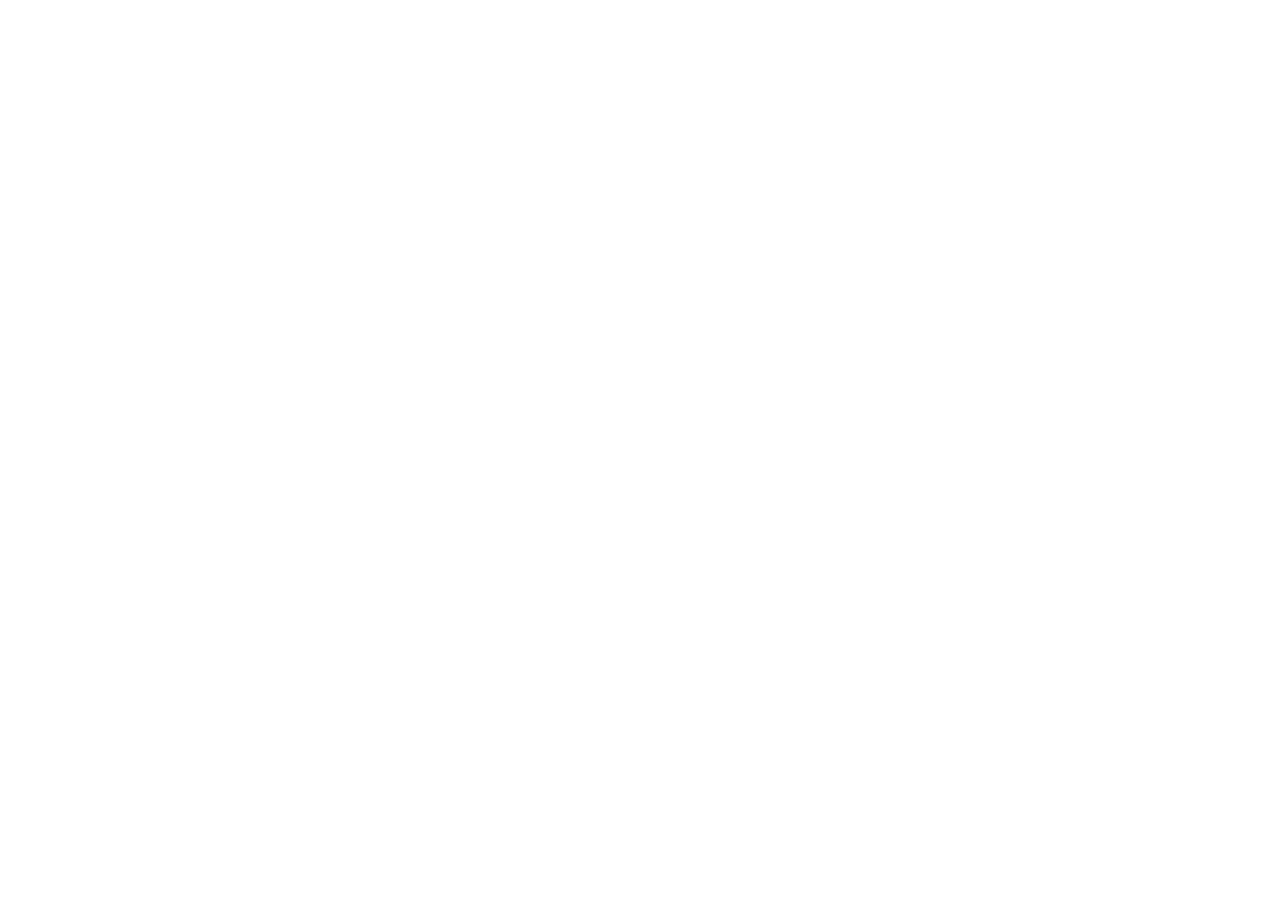
==== chicken-pizza.html @ d8e789a3 "hi" ====
<!DOCTYPE html>
<html lang="en">
<head>
    <meta charset="UTF-8">
    <meta name="viewport" content="width=device-width, initial-scale=1.0">
    <title> Zee Pizza</title>
</head>
<body>
    
</body>
</html>
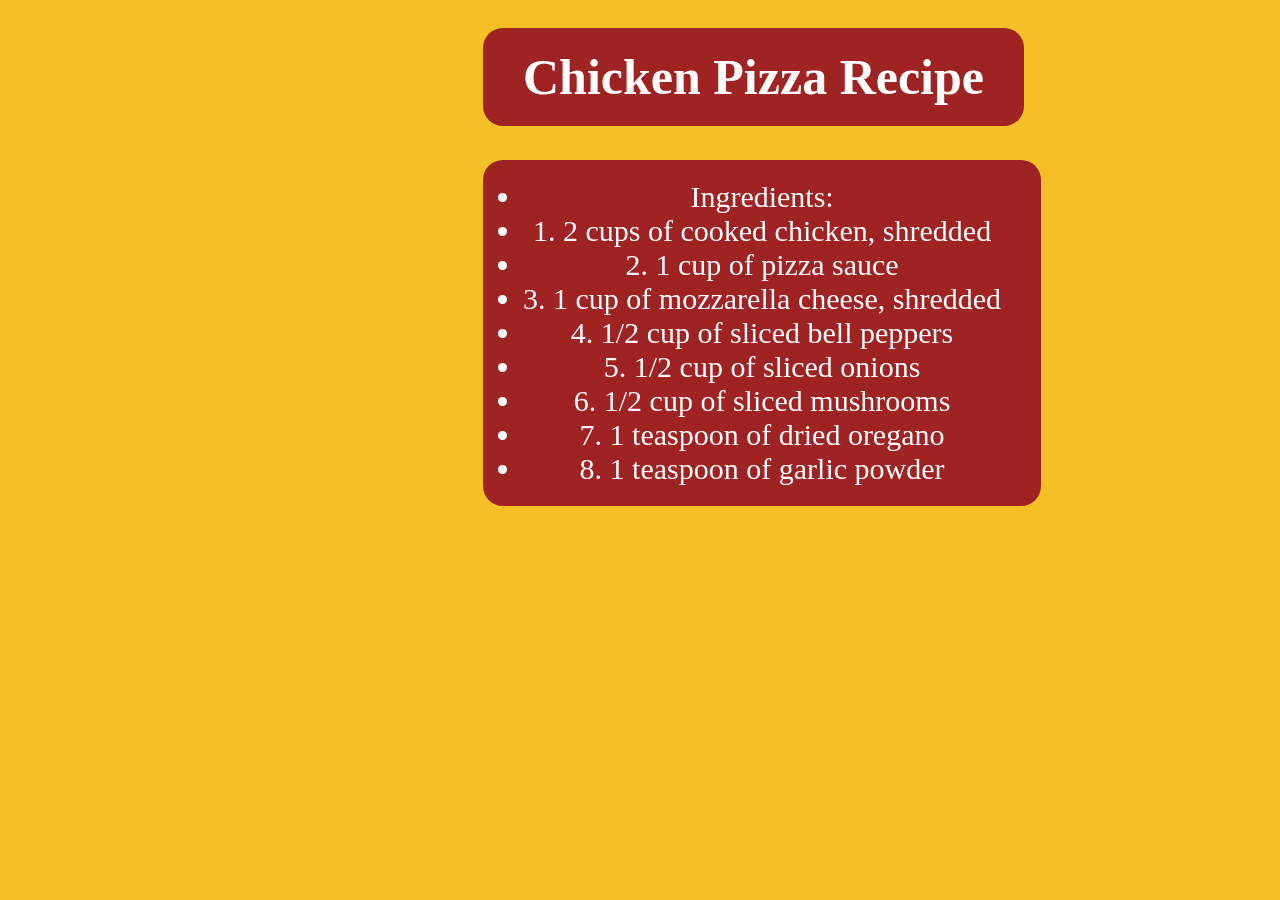
==== commit 20311088: "Update chicken-pizza.html" ====
--- a/chicken-pizza.html
+++ b/chicken-pizza.html
@@ -4,8 +4,54 @@
     <meta charset="UTF-8">
     <meta name="viewport" content="width=device-width, initial-scale=1.0">
     <title> Zee Pizza</title>
+    <style>
+        h1 {
+            justify-content: center;
+            text-align: center;
+            margin-top: 20px;
+            margin-left: 475px;
+            font-size: 50px;
+            color: white;
+            display: inline-block;
+            background-color: rgb(160, 35, 35);
+            border-radius: 20px;
+            size: 50px;
+            padding: 20px 40px;
+            
+        }
+
+        body {
+            background-color: rgb(243, 192, 38);
+          
+        }
+        ul {
+            padding: 20px 40px;
+            justify-content: center;
+            text-align: center;
+            margin-top: 0;
+            margin-left: 475px;
+            font-size: 30px;
+            color: white;
+            display: inline-block;
+            background-color: rgb(160, 35, 35);
+            border-radius: 20px;
+
+        }
+    </style>
 </head>
 <body>
-    
+    <h1>Chicken Pizza Recipe</h1>
+    <ul>
+        <li>Ingredients:</li>
+        <li>1. 2 cups of cooked chicken, shredded</li>
+        <li>2. 1 cup of pizza sauce</li>
+        <li>3. 1 cup of mozzarella cheese, shredded</li>
+        <li>4. 1/2 cup of sliced bell peppers</li>
+        <li>5. 1/2 cup of sliced onions</li>
+        <li>6. 1/2 cup of sliced mushrooms</li>
+        <li>7. 1 teaspoon of dried oregano</li>
+        <li>8. 1 teaspoon of garlic powder</li>
+    </ul>
+
 </body>
 </html>
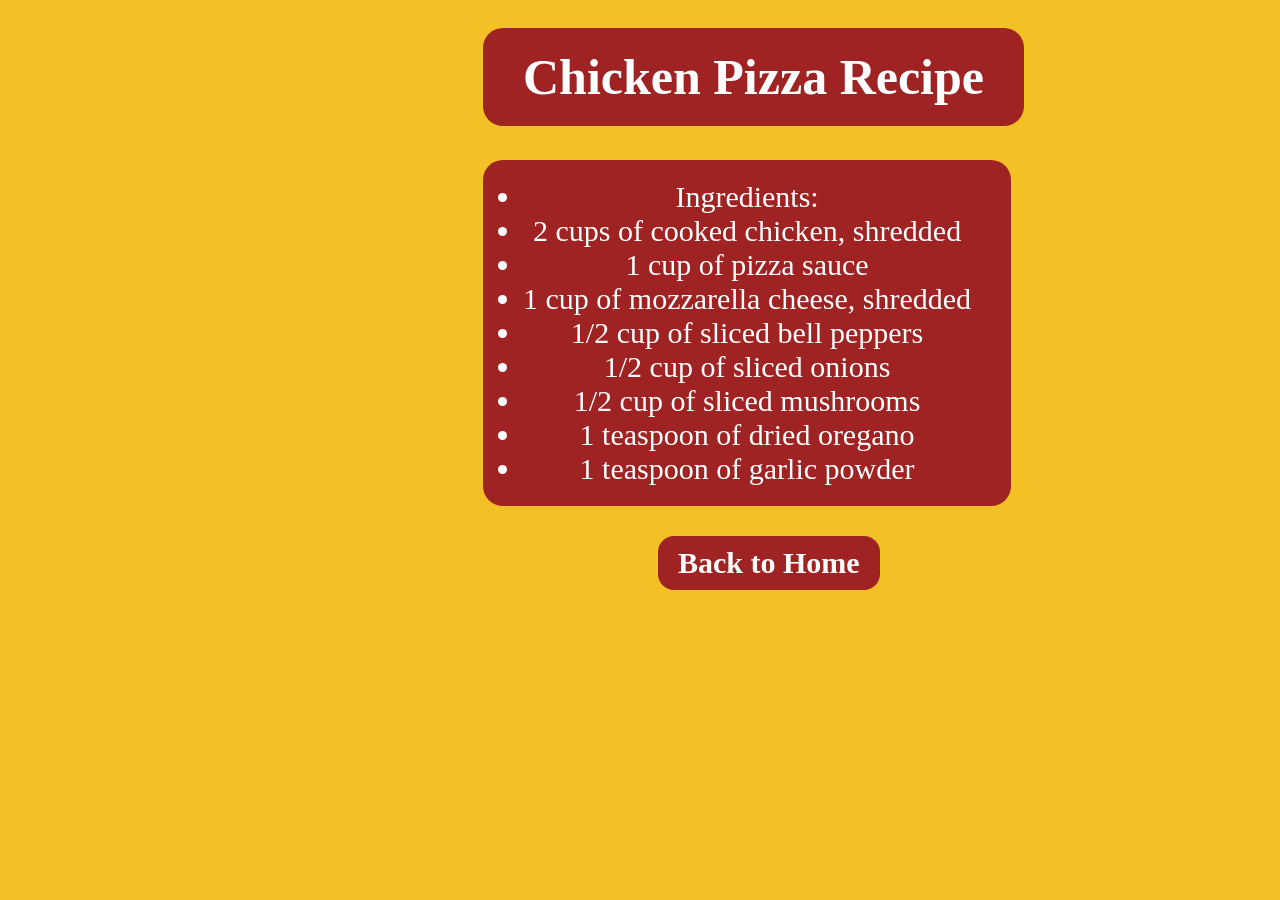
==== commit ad4065da: "new" ====
--- a/chicken-pizza.html
+++ b/chicken-pizza.html
@@ -37,21 +37,35 @@
             border-radius: 20px;
 
         }
+    .back-button{
+            display: inline-block;
+            padding: 10px 20px;
+            background-color: rgb(160, 35, 35);
+            justify-content: center;
+            align-items: center;
+            color: white;
+            text-decoration: none;
+            font-size: 30px;
+            font-weight: bold;
+            border-radius: 16px;
+            margin-top: 50x;
+            margin-left: 650px;
+        }
     </style>
 </head>
 <body>
     <h1>Chicken Pizza Recipe</h1>
     <ul>
         <li>Ingredients:</li>
-        <li>1. 2 cups of cooked chicken, shredded</li>
-        <li>2. 1 cup of pizza sauce</li>
-        <li>3. 1 cup of mozzarella cheese, shredded</li>
-        <li>4. 1/2 cup of sliced bell peppers</li>
-        <li>5. 1/2 cup of sliced onions</li>
-        <li>6. 1/2 cup of sliced mushrooms</li>
-        <li>7. 1 teaspoon of dried oregano</li>
-        <li>8. 1 teaspoon of garlic powder</li>
+        <li> 2 cups of cooked chicken, shredded</li>
+        <li> 1 cup of pizza sauce</li>
+        <li> 1 cup of mozzarella cheese, shredded</li>
+        <li> 1/2 cup of sliced bell peppers</li>
+        <li> 1/2 cup of sliced onions</li>
+        <li> 1/2 cup of sliced mushrooms</li>
+        <li> 1 teaspoon of dried oregano</li>
+        <li> 1 teaspoon of garlic powder</li>
     </ul>
-
+    <a href="index.html" class="back-button">Back to Home</a>
 </body>
 </html>
